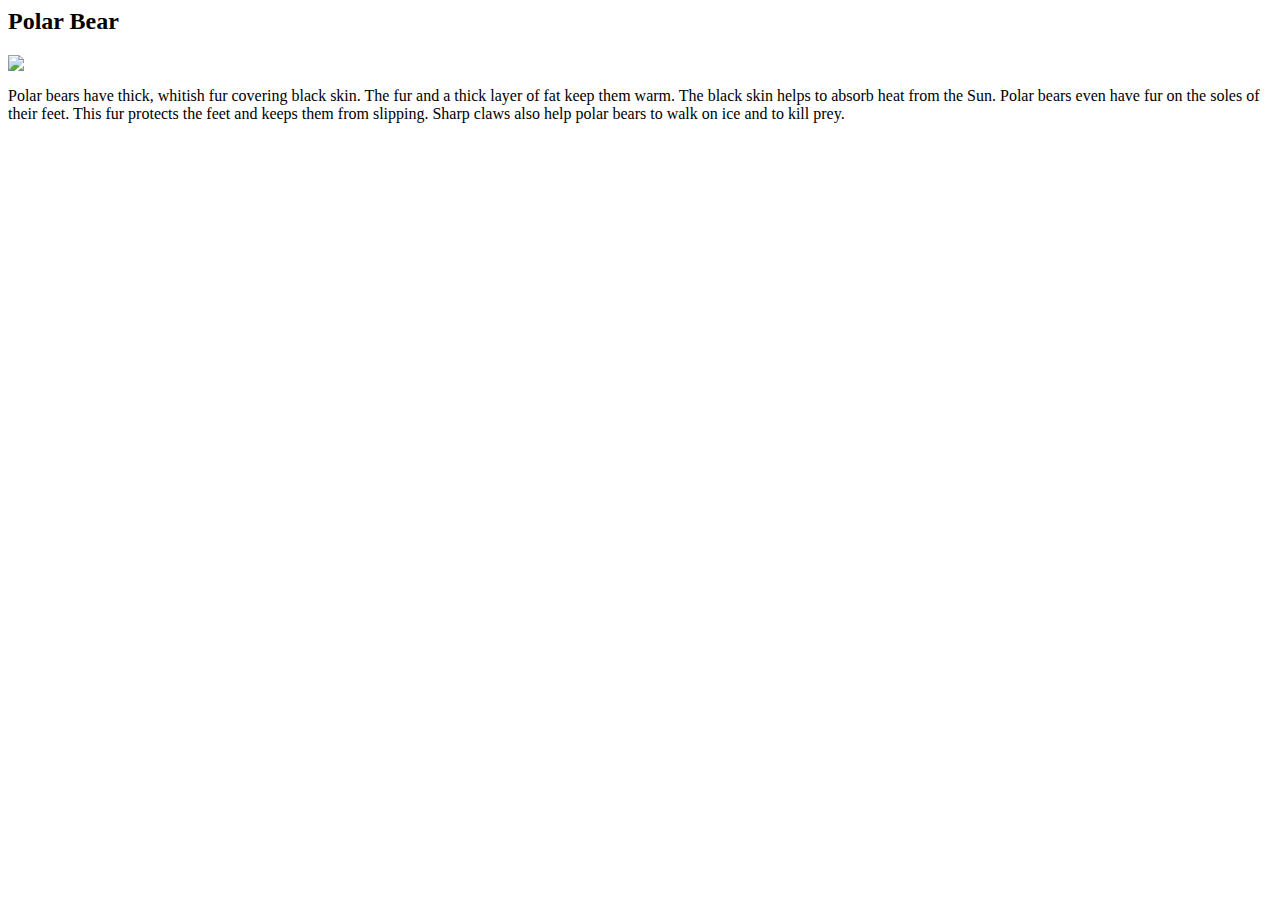
==== index.html @ d51bf564 "Create index.html" ====
<html>
<body>
<h2>
Polar Bear
</h2>
<img src="https://i1.wp.com/nypost.com/wp-content/uploads/sites/2/2016/09/shutterstock_111402647.jpg?quality=90&strip=all&ssl=1"/>
<p>
Polar bears have thick, whitish fur covering black skin. The fur and a thick layer of fat keep them warm. The black skin helps to absorb heat from the Sun. Polar bears even have fur on the soles of their feet. This fur protects the feet and keeps them from slipping. Sharp claws also help polar bears to walk on ice and to kill prey.
</p>
</body>
</html>
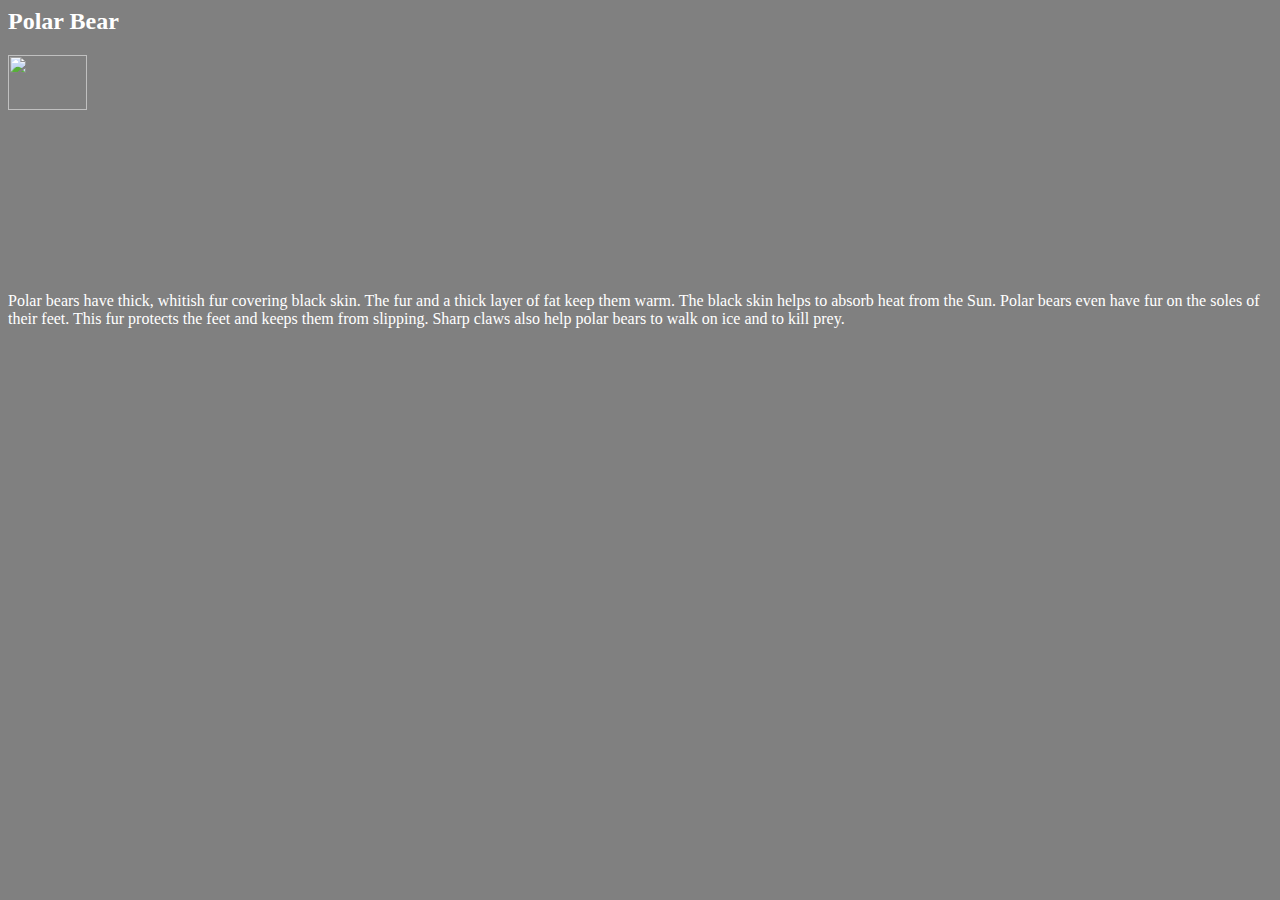
==== commit feb1d81f: "Update index.html" ====
--- a/index.html
+++ b/index.html
@@ -1,4 +1,13 @@
 <html>
+  <head>
+    <style>
+      body{
+  background-color:grey;
+  color:white
+  }
+  img{width:25%}
+    </style>
+  </head>
 <body>
 <h2>
 Polar Bear
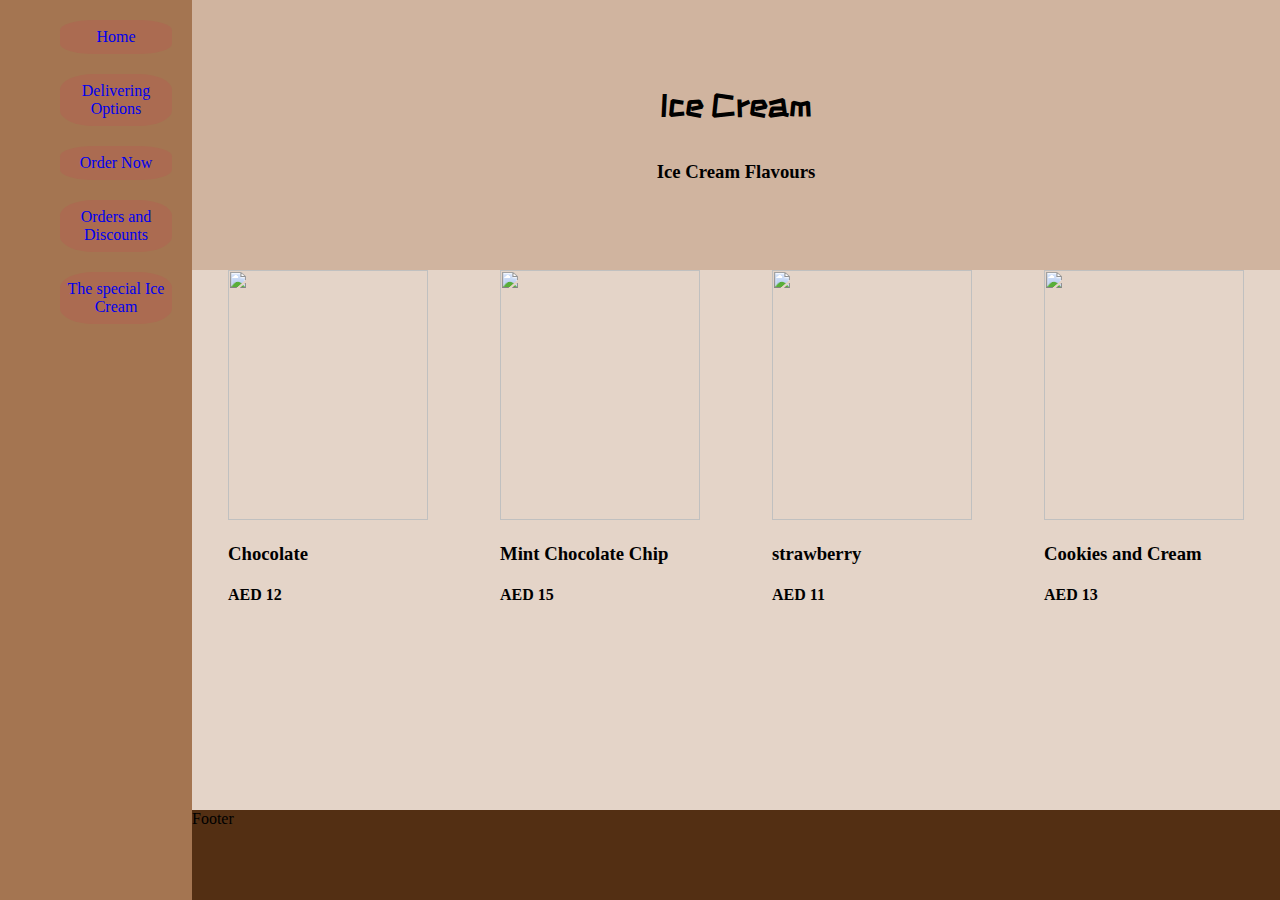
==== commit ee33c4c3: "Add files via upload" ====
--- a/index.html
+++ b/index.html
@@ -1,20 +1,63 @@
-<html>
-  <head>
-    <style>
-      body{
-  background-color:grey;
-  color:white
-  }
-  img{width:25%}
-    </style>
-  </head>
-<body>
-<h2>
-Polar Bear
-</h2>
-<img src="https://i1.wp.com/nypost.com/wp-content/uploads/sites/2/2016/09/shutterstock_111402647.jpg?quality=90&strip=all&ssl=1"/>
-<p>
-Polar bears have thick, whitish fur covering black skin. The fur and a thick layer of fat keep them warm. The black skin helps to absorb heat from the Sun. Polar bears even have fur on the soles of their feet. This fur protects the feet and keeps them from slipping. Sharp claws also help polar bears to walk on ice and to kill prey.
-</p>
-</body>
-</html>
+<!DOCTYPE html>
+<html lang="en">
+<head>
+    <meta charset="UTF-8">
+    <meta http-equiv="X-UA-Compatible" content="IE=edge">
+    <meta name="viewport" content="width=device-width, initial-scale=1.0">
+    <title>Ice Cream</title>
+    <link rel="preconnect" href="https://fonts.googleapis.com">
+<link rel="preconnect" href="https://fonts.gstatic.com" crossorigin>
+<link href="https://fonts.googleapis.com/css2?family=ZCOOL+KuaiLe&display=swap" rel="stylesheet">
+    <link rel="stylesheet" href="style.css">
+</head>
+<body>
+    <div class="parent">
+        <div class="header">
+            <h1>Ice Cream</h1>
+            <h3>Ice Cream Flavours</h3>
+        </div>
+        <div class="content">
+
+            <div class="icecreams">
+                <div class="chocolate">
+                    <img src="https://img.jamieoliver.com/jamieoliver/recipe-database/oldImages/large/1186_1_1436970676.jpg?tr=w-800,h-1066" alt="">
+                    <h3>Chocolate</h3>
+                    <h4>AED 12</h4>
+</div>
+<div class="mint_chocolate_chip">
+    <img src='https://www.chewoutloud.com/wp-content/uploads/2020/04/Mint-Chip-Ice-Cream-Vertical-683x1024.jpg'/>
+    <h3>Mint Chocolate Chip</h3>
+    <h4>AED 15</h4>
+</div>
+
+    <div class="strawberry">
+        <img src='https://images.pexels.com/photos/4397393/pexels-photo-4397393.jpeg?auto=compress&cs=tinysrgb&w=1260&h=750&dpr=2'/>
+        <h3>strawberry</h3>
+        <h4>AED 11</h4>
+
+</div>
+<div class="cookies_and_cream">
+    <img src='https://images.pexels.com/photos/5060452/pexels-photo-5060452.jpeg?auto=compress&cs=tinysrgb&w=1260&h=750&dpr=2'/>
+    <h3>Cookies and Cream</h3>
+    <h4>AED 13</h4>
+    
+</div>
+
+           
+
+        </div>
+    </div>
+    <div class="sidebar">
+        <ul>
+            <li><a href="grid_hw.html"> Home</a></li>
+            <li><a href="icecream_delivery.html"> Delivering Options</a></li>
+            <li><a href="ordericecream_now.html"> Order Now</a></li>
+            <li><a href="orders_discounts.html"> Orders and Discounts </a></li>
+            <li><a href="icecream_spl.html">The special Ice Cream</a></li>
+        </ul>
+    </div>
+        <div class="footer">Footer</div>
+    
+    </div>
+</body>
+</html>--- a/style.css
+++ b/style.css
@@ -0,0 +1,76 @@
+.parent{
+    height:100vh;
+    display: grid;
+    grid-template-areas: 
+    "sidebar header"
+    "sidebar content"
+    "sidebar footer";
+    grid-template-rows: 30% 60% 10%;
+    grid-template-columns: 15% 85%;
+}
+.header{
+    grid-area: header;
+    background-color: #D0B49F;
+    display: flex;
+    flex-direction: column;
+    justify-content: center;
+    align-items: center;
+}
+
+.header h1{
+    font-family: 'ZCOOL KuaiLe', cursive;
+}
+.content{
+    grid-area: content;
+    background-color: #E4D4C8;
+}
+.icecreams{
+    display:flex;
+    justify-content: space-around;
+    align-items: center;
+}
+
+.chocolate img,.mint_chocolate_chip img,.strawberry img,.cookies_and_cream img{
+    width:200px;
+    height: 250px;
+    object-fit: cover;
+}
+.footer{
+    grid-area: footer;
+    background-color:hsl(26, 63%, 20%);
+}
+.sidebar{
+    grid-area: sidebar;
+    background-color: #A47551;
+}
+body{
+
+margin: 0px;
+}
+li{
+list-style: none;
+background-color:#AB6B51;
+margin: 20px;
+text-align: center;
+padding-top: 8px ;
+padding-bottom: 8px;
+border-radius: 30%;
+}
+
+a:link{
+text-decoration: none;
+
+}
+
+a:hover{
+
+    color: #dbd9d9;
+
+
+}
+li:hover{
+
+background-color: #794531;
+
+
+}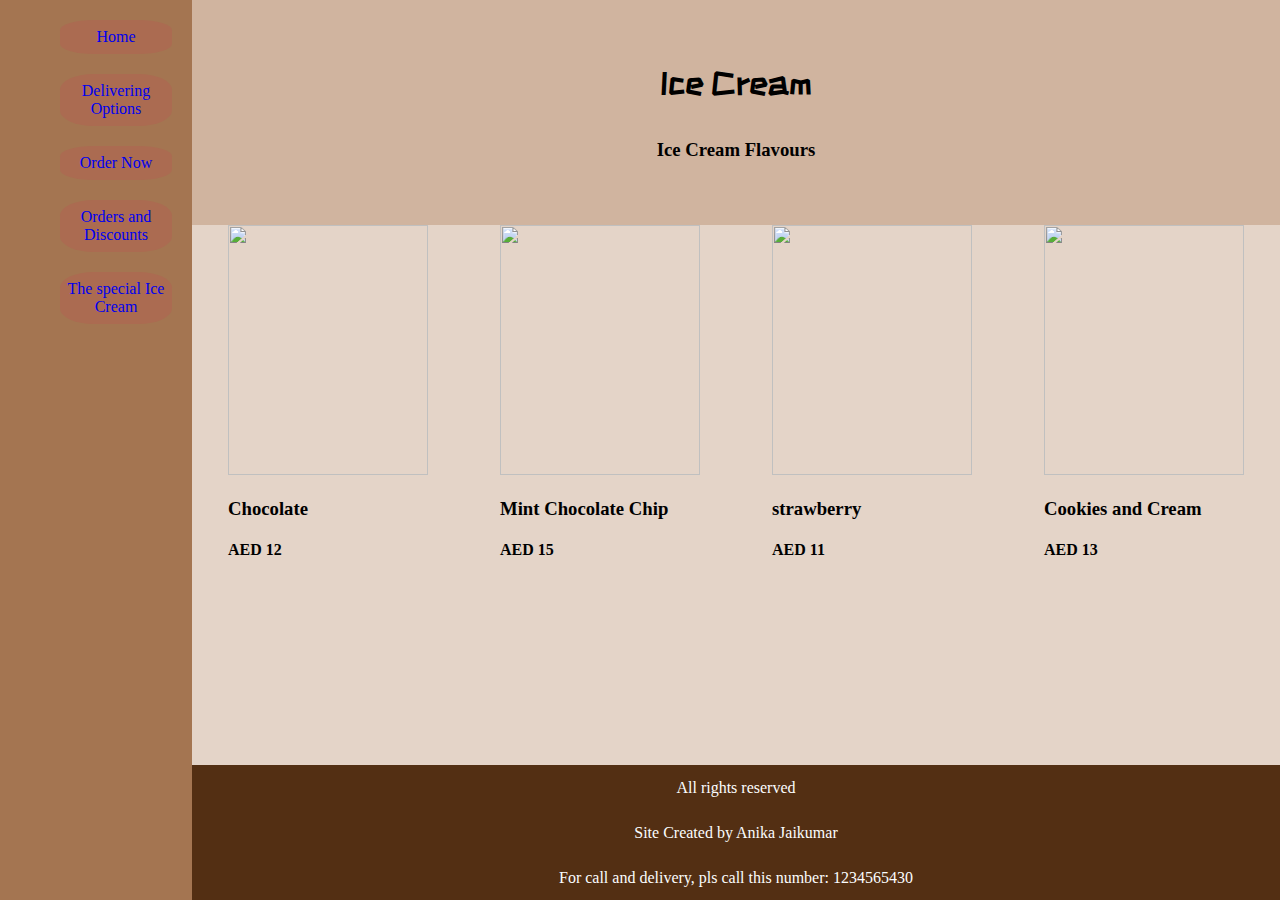
==== commit 272d1632: "Add files via upload" ====
--- a/index.html
+++ b/index.html
@@ -49,14 +49,19 @@
     </div>
     <div class="sidebar">
         <ul>
-            <li><a href="grid_hw.html"> Home</a></li>
+            <li><a href="index.html"> Home</a></li>
             <li><a href="icecream_delivery.html"> Delivering Options</a></li>
             <li><a href="ordericecream_now.html"> Order Now</a></li>
             <li><a href="orders_discounts.html"> Orders and Discounts </a></li>
             <li><a href="icecream_spl.html">The special Ice Cream</a></li>
         </ul>
     </div>
-        <div class="footer">Footer</div>
+        <div class="footer">
+            <P>All rights reserved </P>
+            <P>Site Created by Anika Jaikumar</P>
+            <P>For call and delivery, pls call this number: 1234565430</P>
+            
+        </div>
     
     </div>
 </body>
--- a/style.css
+++ b/style.css
@@ -5,7 +5,7 @@
     "sidebar header"
     "sidebar content"
     "sidebar footer";
-    grid-template-rows: 30% 60% 10%;
+    grid-template-rows: 25% 60% 15%;
     grid-template-columns: 15% 85%;
 }
 .header{
@@ -24,13 +24,13 @@
     grid-area: content;
     background-color: #E4D4C8;
 }
-.icecreams{
+.icecreams,.delivery_options{
     display:flex;
     justify-content: space-around;
     align-items: center;
 }
 
-.chocolate img,.mint_chocolate_chip img,.strawberry img,.cookies_and_cream img{
+.chocolate img,.mint_chocolate_chip img,.strawberry img,.cookies_and_cream img,.home_delivery img, .pickup_and_go img{
     width:200px;
     height: 250px;
     object-fit: cover;
@@ -38,6 +38,14 @@
 .footer{
     grid-area: footer;
     background-color:hsl(26, 63%, 20%);
+    color: rgb(251, 253, 254);
+    display: flex;
+    flex-direction: column;
+    justify-content: space-around;
+    align-items: center ;
+}
+.footer p{
+    margin:0;
 }
 .sidebar{
     grid-area: sidebar;
